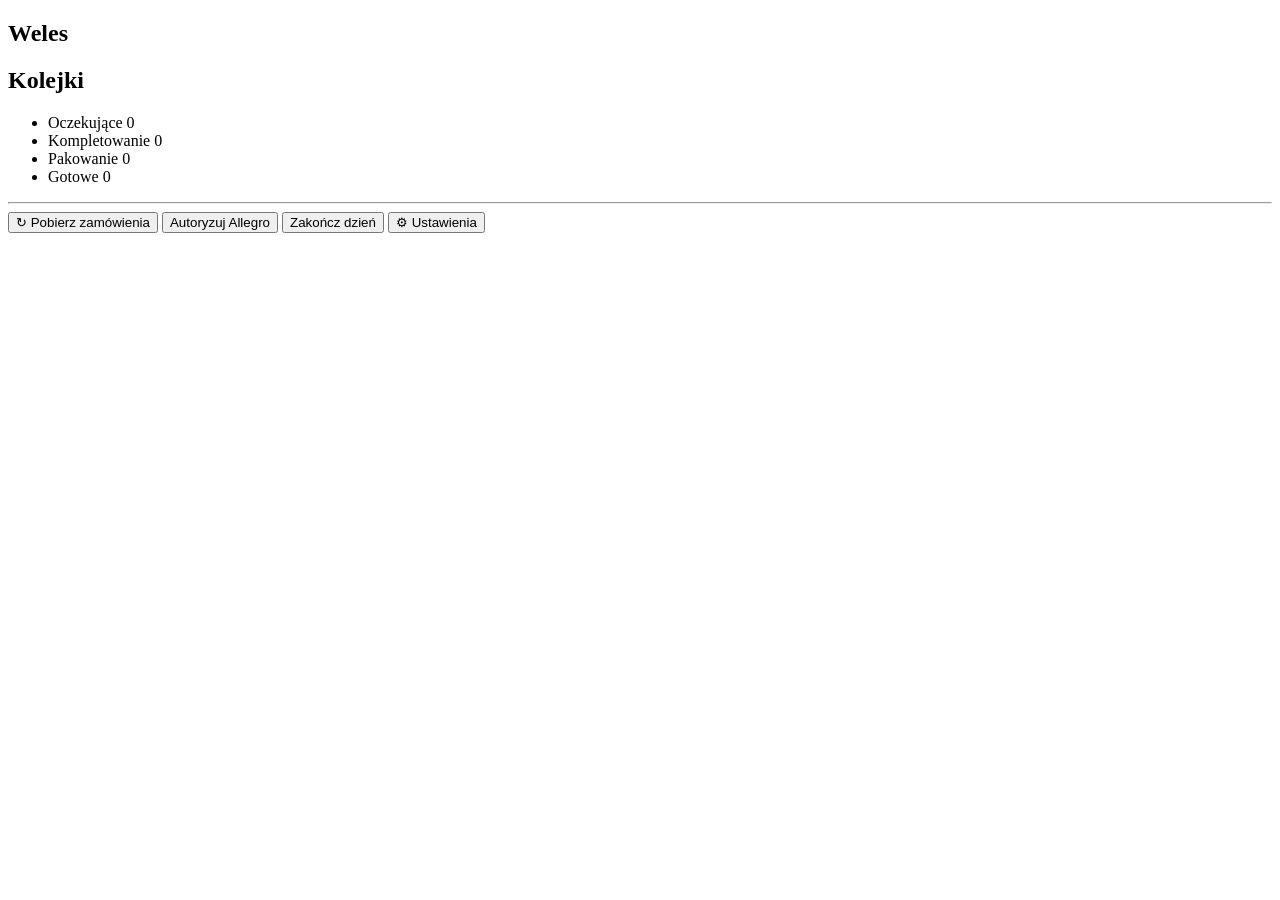
==== frontend/index.html @ 71c0c98d "Add app name (Weles), label creation via Allegro shipment management API, and shipping settings - Ap" ====
<!DOCTYPE html>
<html lang="pl">
<head>
  <meta charset="UTF-8" />
  <title>Weles</title>
  <link rel="stylesheet" href="/static/style.css" />
</head>
<body>
  <div id="app">
    <aside id="sidebar">
      <h1 id="app-name">Weles</h1>
      <h2>Kolejki</h2>
      <ul>
        <li class="queue-item active" data-queue="pending">
          Oczekujące <span id="count-pending" class="badge">0</span>
        </li>
        <li class="queue-item" data-queue="picking">
          Kompletowanie <span id="count-picking" class="badge">0</span>
        </li>
        <li class="queue-item" data-queue="packing">
          Pakowanie <span id="count-packing" class="badge">0</span>
        </li>
        <li class="queue-item" data-queue="done">
          Gotowe <span id="count-done" class="badge">0</span>
        </li>
      </ul>
      <hr />
      <button id="btn-sync">↻ Pobierz zamówienia</button>
      <button id="btn-auth">Autoryzuj Allegro</button>
      <button id="btn-zakoncz">Zakończ dzień</button>
      <button id="btn-settings">⚙ Ustawienia</button>
    </aside>

    <main id="content">
      <!-- Filled by app.js -->
    </main>
  </div>


<script src="/static/app.js"></script>
</body>
</html>
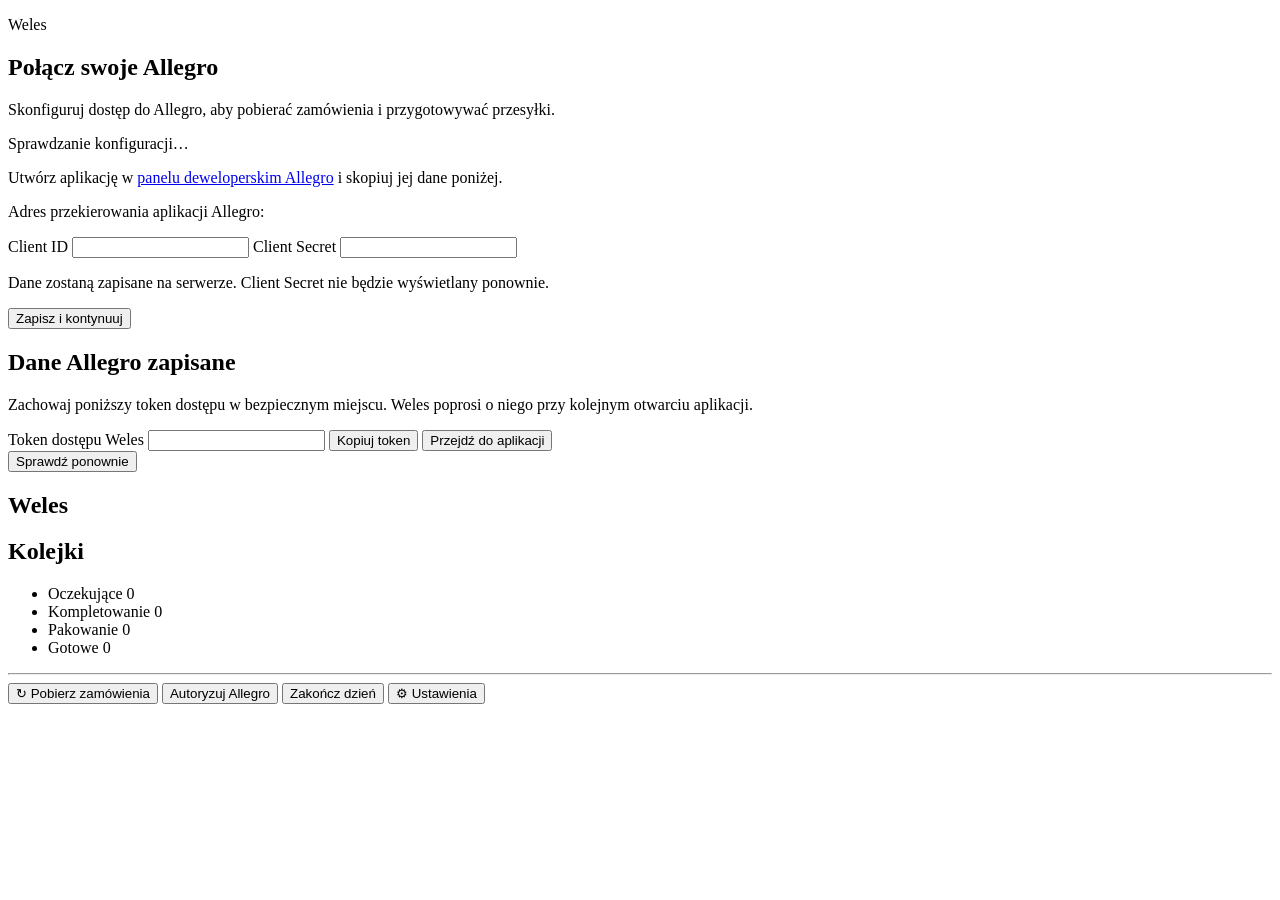
==== commit 6922fc4c: "Add first-run Allegro onboarding with persistent env configuration" ====
--- a/frontend/index.html
+++ b/frontend/index.html
@@ -2,11 +2,45 @@
 <html lang="pl">
 <head>
   <meta charset="UTF-8" />
+  <meta name="viewport" content="width=device-width, initial-scale=1" />
   <title>Weles</title>
   <link rel="stylesheet" href="/static/style.css" />
 </head>
 <body>
-  <div id="app">
+  <section id="setup" class="setup-shell" aria-labelledby="setup-title">
+    <div class="setup-card">
+      <p class="setup-brand">Weles</p>
+      <h1 id="setup-title">Połącz swoje Allegro</h1>
+      <p class="setup-intro">Skonfiguruj dostęp do Allegro, aby pobierać zamówienia i przygotowywać przesyłki.</p>
+      <p id="setup-message" class="setup-message" role="status" aria-live="polite">Sprawdzanie konfiguracji…</p>
+
+      <form id="setup-form" class="hidden">
+        <p class="setup-help">Utwórz aplikację w <a href="https://developer.allegro.pl/" target="_blank" rel="noopener noreferrer">panelu deweloperskim Allegro</a> i skopiuj jej dane poniżej.</p>
+        <p id="setup-environment" class="setup-help"></p>
+        <p class="setup-help">Adres przekierowania aplikacji Allegro:</p>
+        <code id="setup-redirect-uri" class="setup-code"></code>
+        <label for="setup-client-id">Client ID</label>
+        <input id="setup-client-id" name="client_id" type="text" required maxlength="4096" autocomplete="off" spellcheck="false" autocapitalize="none" />
+        <label for="setup-client-secret">Client Secret</label>
+        <input id="setup-client-secret" name="client_secret" type="password" required maxlength="4096" autocomplete="off" spellcheck="false" autocapitalize="none" />
+        <p class="setup-help">Dane zostaną zapisane na serwerze. Client Secret nie będzie wyświetlany ponownie.</p>
+        <button id="setup-submit" class="btn btn-primary" type="submit">Zapisz i kontynuuj</button>
+      </form>
+
+      <div id="setup-success" class="hidden">
+        <h2>Dane Allegro zapisane</h2>
+        <p class="setup-help">Zachowaj poniższy token dostępu w bezpiecznym miejscu. Weles poprosi o niego przy kolejnym otwarciu aplikacji.</p>
+        <label for="setup-access-token">Token dostępu Weles</label>
+        <input id="setup-access-token" type="text" readonly autocomplete="off" spellcheck="false" />
+        <button id="setup-copy-token" class="btn btn-secondary" type="button">Kopiuj token</button>
+        <button id="setup-continue" class="btn btn-primary" type="button">Przejdź do aplikacji</button>
+      </div>
+
+      <button id="setup-retry" class="btn btn-secondary hidden" type="button">Sprawdź ponownie</button>
+    </div>
+  </section>
+
+  <div id="app" class="hidden">
     <aside id="sidebar">
       <h1 id="app-name">Weles</h1>
       <h2>Kolejki</h2>
@@ -36,6 +70,7 @@
     </main>
   </div>
 
+  <div id="state-banner" class="state-banner hidden"></div>
 
 <script src="/static/app.js"></script>
 </body>
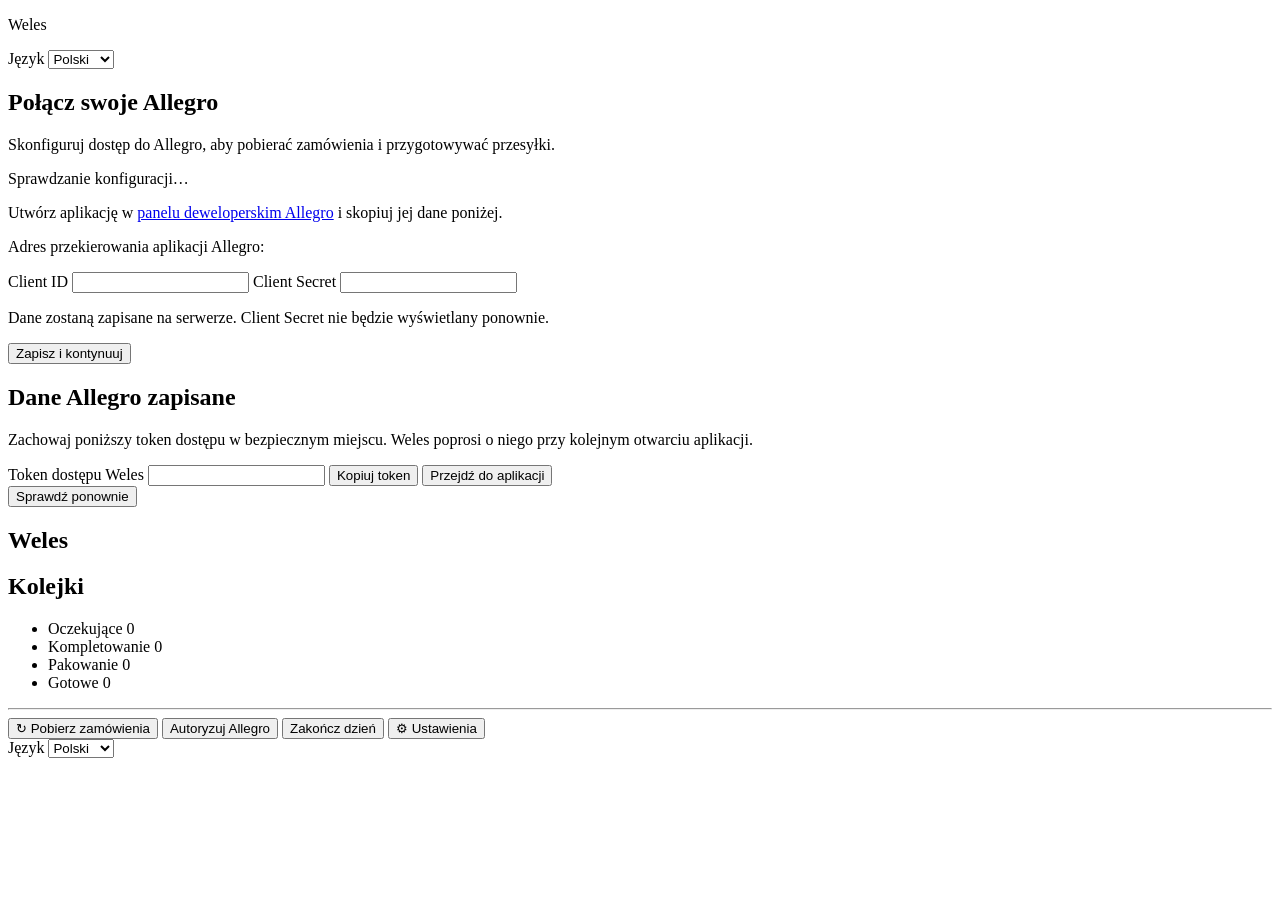
==== commit 50f14b9b: "feat: add Polish-first localization and English language switching" ====
--- a/frontend/index.html
+++ b/frontend/index.html
@@ -10,59 +10,73 @@
   <section id="setup" class="setup-shell" aria-labelledby="setup-title">
     <div class="setup-card">
       <p class="setup-brand">Weles</p>
-      <h1 id="setup-title">Połącz swoje Allegro</h1>
-      <p class="setup-intro">Skonfiguruj dostęp do Allegro, aby pobierać zamówienia i przygotowywać przesyłki.</p>
-      <p id="setup-message" class="setup-message" role="status" aria-live="polite">Sprawdzanie konfiguracji…</p>
+      <div class="lang-switch">
+        <label for="setup-lang" data-i18n="nav.language">Język</label>
+        <select id="setup-lang" class="lang-select" data-lang-select aria-label="Język" data-i18n-aria="nav.language">
+          <option value="pl">Polski</option>
+          <option value="en">English</option>
+        </select>
+      </div>
+      <h1 id="setup-title" data-i18n="setup.title">Połącz swoje Allegro</h1>
+      <p class="setup-intro" data-i18n="setup.intro">Skonfiguruj dostęp do Allegro, aby pobierać zamówienia i przygotowywać przesyłki.</p>
+      <p id="setup-message" class="setup-message" role="status" aria-live="polite" data-i18n="setup.checking">Sprawdzanie konfiguracji…</p>
 
       <form id="setup-form" class="hidden">
-        <p class="setup-help">Utwórz aplikację w <a href="https://developer.allegro.pl/" target="_blank" rel="noopener noreferrer">panelu deweloperskim Allegro</a> i skopiuj jej dane poniżej.</p>
+        <p class="setup-help" data-i18n-html="setup.createAppHtml">Utwórz aplikację w <a href="https://developer.allegro.pl/" target="_blank" rel="noopener noreferrer">panelu deweloperskim Allegro</a> i skopiuj jej dane poniżej.</p>
         <p id="setup-environment" class="setup-help"></p>
-        <p class="setup-help">Adres przekierowania aplikacji Allegro:</p>
+        <p class="setup-help" data-i18n="setup.redirectLabel">Adres przekierowania aplikacji Allegro:</p>
         <code id="setup-redirect-uri" class="setup-code"></code>
         <label for="setup-client-id">Client ID</label>
         <input id="setup-client-id" name="client_id" type="text" required maxlength="4096" autocomplete="off" spellcheck="false" autocapitalize="none" />
         <label for="setup-client-secret">Client Secret</label>
         <input id="setup-client-secret" name="client_secret" type="password" required maxlength="4096" autocomplete="off" spellcheck="false" autocapitalize="none" />
-        <p class="setup-help">Dane zostaną zapisane na serwerze. Client Secret nie będzie wyświetlany ponownie.</p>
-        <button id="setup-submit" class="btn btn-primary" type="submit">Zapisz i kontynuuj</button>
+        <p class="setup-help" data-i18n="setup.saveNote">Dane zostaną zapisane na serwerze. Client Secret nie będzie wyświetlany ponownie.</p>
+        <button id="setup-submit" class="btn btn-primary" type="submit" data-i18n="setup.submit">Zapisz i kontynuuj</button>
       </form>
 
       <div id="setup-success" class="hidden">
-        <h2>Dane Allegro zapisane</h2>
-        <p class="setup-help">Zachowaj poniższy token dostępu w bezpiecznym miejscu. Weles poprosi o niego przy kolejnym otwarciu aplikacji.</p>
-        <label for="setup-access-token">Token dostępu Weles</label>
+        <h2 data-i18n="setup.savedTitle">Dane Allegro zapisane</h2>
+        <p class="setup-help" data-i18n="setup.saveTokenNote">Zachowaj poniższy token dostępu w bezpiecznym miejscu. Weles poprosi o niego przy kolejnym otwarciu aplikacji.</p>
+        <label for="setup-access-token" data-i18n="setup.accessTokenLabel">Token dostępu Weles</label>
         <input id="setup-access-token" type="text" readonly autocomplete="off" spellcheck="false" />
-        <button id="setup-copy-token" class="btn btn-secondary" type="button">Kopiuj token</button>
-        <button id="setup-continue" class="btn btn-primary" type="button">Przejdź do aplikacji</button>
+        <button id="setup-copy-token" class="btn btn-secondary" type="button" data-i18n="setup.copyToken">Kopiuj token</button>
+        <button id="setup-continue" class="btn btn-primary" type="button" data-i18n="setup.continue">Przejdź do aplikacji</button>
       </div>
 
-      <button id="setup-retry" class="btn btn-secondary hidden" type="button">Sprawdź ponownie</button>
+      <button id="setup-retry" class="btn btn-secondary hidden" type="button" data-i18n="setup.retry">Sprawdź ponownie</button>
     </div>
   </section>
 
   <div id="app" class="hidden">
     <aside id="sidebar">
       <h1 id="app-name">Weles</h1>
-      <h2>Kolejki</h2>
+      <h2 data-i18n="nav.queues">Kolejki</h2>
       <ul>
         <li class="queue-item active" data-queue="pending">
-          Oczekujące <span id="count-pending" class="badge">0</span>
+          <span data-i18n="nav.pending">Oczekujące</span> <span id="count-pending" class="badge">0</span>
         </li>
         <li class="queue-item" data-queue="picking">
-          Kompletowanie <span id="count-picking" class="badge">0</span>
+          <span data-i18n="nav.picking">Kompletowanie</span> <span id="count-picking" class="badge">0</span>
         </li>
         <li class="queue-item" data-queue="packing">
-          Pakowanie <span id="count-packing" class="badge">0</span>
+          <span data-i18n="nav.packing">Pakowanie</span> <span id="count-packing" class="badge">0</span>
         </li>
         <li class="queue-item" data-queue="done">
-          Gotowe <span id="count-done" class="badge">0</span>
+          <span data-i18n="nav.done">Gotowe</span> <span id="count-done" class="badge">0</span>
         </li>
       </ul>
       <hr />
-      <button id="btn-sync">↻ Pobierz zamówienia</button>
-      <button id="btn-auth">Autoryzuj Allegro</button>
-      <button id="btn-zakoncz">Zakończ dzień</button>
-      <button id="btn-settings">⚙ Ustawienia</button>
+      <button id="btn-sync">↻ <span data-i18n="nav.sync">Pobierz zamówienia</span></button>
+      <button id="btn-auth" data-i18n="nav.authorizeAllegro">Autoryzuj Allegro</button>
+      <button id="btn-zakoncz"><span data-i18n="nav.endDay">Zakończ dzień</span></button>
+      <button id="btn-settings">⚙ <span data-i18n="nav.settings">Ustawienia</span></button>
+      <div class="lang-switch">
+        <label for="lang-select" data-i18n="nav.language">Język</label>
+        <select id="lang-select" class="lang-select" data-lang-select aria-label="Język" data-i18n-aria="nav.language">
+          <option value="pl">Polski</option>
+          <option value="en">English</option>
+        </select>
+      </div>
     </aside>
 
     <main id="content">
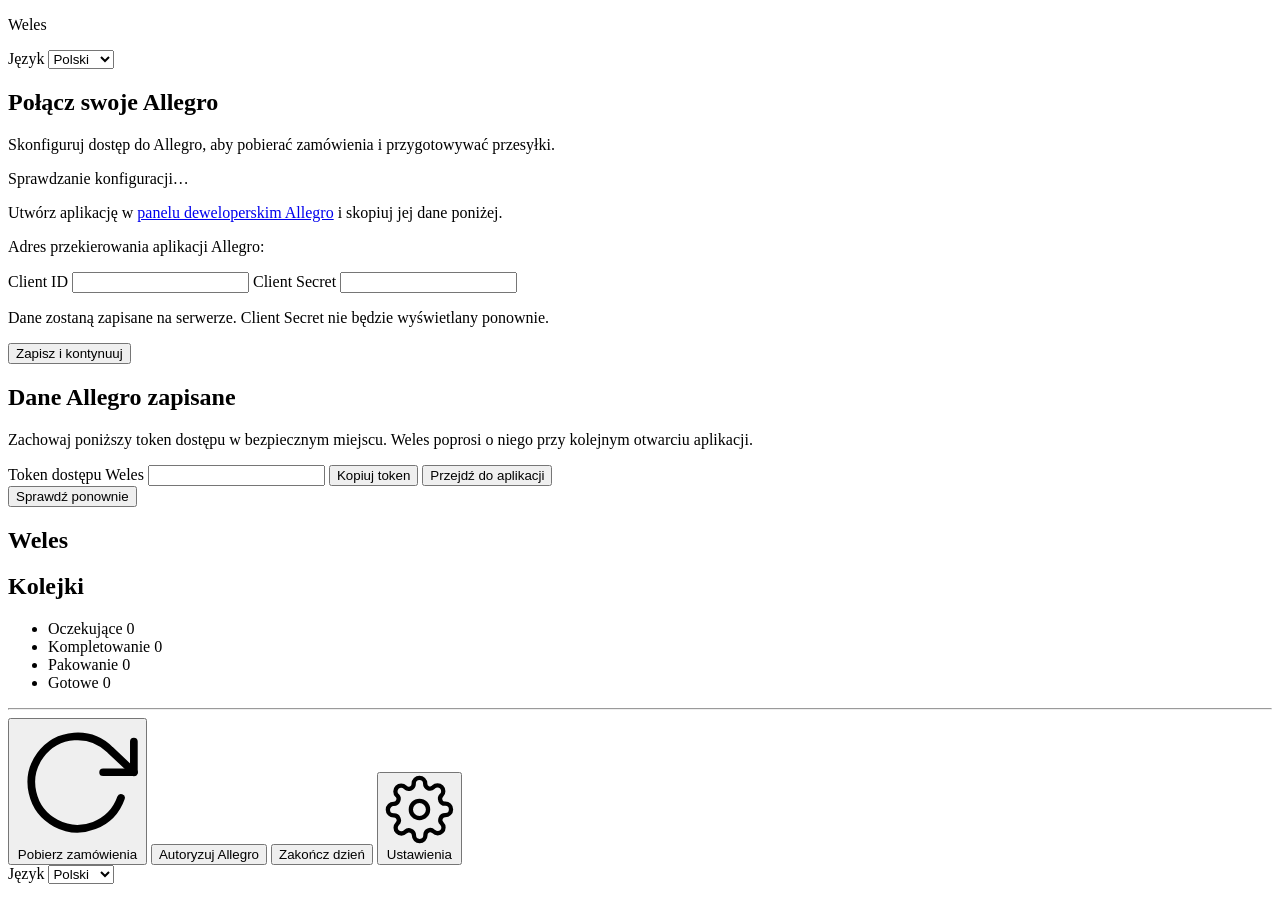
==== commit 7145d4e0: "ui: replace glyph chrome with inline SVG icons, flat status colors Emoji/text glyphs in buttons, ban" ====
--- a/frontend/index.html
+++ b/frontend/index.html
@@ -5,6 +5,7 @@
   <meta name="viewport" content="width=device-width, initial-scale=1" />
   <title>Weles</title>
   <link rel="stylesheet" href="/static/style.css" />
+  <link rel="stylesheet" href="/static/document-editor.css" />
 </head>
 <body>
   <section id="setup" class="setup-shell" aria-labelledby="setup-title">
@@ -66,10 +67,10 @@
         </li>
       </ul>
       <hr />
-      <button id="btn-sync">↻ <span data-i18n="nav.sync">Pobierz zamówienia</span></button>
+      <button id="btn-sync"><svg class="icon" viewBox="0 0 24 24" fill="none" stroke="currentColor" stroke-width="1.5" stroke-linecap="round" stroke-linejoin="round" aria-hidden="true"><polyline points="23 4 23 10 17 10"/><path d="M20.49 15a9 9 0 1 1-2.12-9.36L23 10"/></svg> <span data-i18n="nav.sync">Pobierz zamówienia</span></button>
       <button id="btn-auth" data-i18n="nav.authorizeAllegro">Autoryzuj Allegro</button>
       <button id="btn-zakoncz"><span data-i18n="nav.endDay">Zakończ dzień</span></button>
-      <button id="btn-settings">⚙ <span data-i18n="nav.settings">Ustawienia</span></button>
+      <button id="btn-settings"><svg class="icon" viewBox="0 0 24 24" fill="none" stroke="currentColor" stroke-width="1.5" stroke-linecap="round" stroke-linejoin="round" aria-hidden="true"><circle cx="12" cy="12" r="3"/><path d="M19.4 15a1.65 1.65 0 0 0 .33 1.82l.06.06a2 2 0 0 1 0 2.83 2 2 0 0 1-2.83 0l-.06-.06a1.65 1.65 0 0 0-1.82-.33 1.65 1.65 0 0 0-1 1.51V21a2 2 0 0 1-2 2 2 2 0 0 1-2-2v-.09A1.65 1.65 0 0 0 9 19.4a1.65 1.65 0 0 0-1.82.33l-.06.06a2 2 0 0 1-2.83 0 2 2 0 0 1 0-2.83l.06-.06a1.65 1.65 0 0 0 .33-1.82 1.65 1.65 0 0 0-1.51-1H3a2 2 0 0 1-2-2 2 2 0 0 1 2-2h.09A1.65 1.65 0 0 0 4.6 9a1.65 1.65 0 0 0-.33-1.82l-.06-.06a2 2 0 0 1 0-2.83 2 2 0 0 1 2.83 0l.06.06a1.65 1.65 0 0 0 1.82.33H9a1.65 1.65 0 0 0 1-1.51V3a2 2 0 0 1 2-2 2 2 0 0 1 2 2v.09a1.65 1.65 0 0 0 1 1.51 1.65 1.65 0 0 0 1.82-.33l.06-.06a2 2 0 0 1 2.83 0 2 2 0 0 1 0 2.83l-.06.06a1.65 1.65 0 0 0-.33 1.82V9a1.65 1.65 0 0 0 1.51 1H21a2 2 0 0 1 2 2 2 2 0 0 1-2 2h-.09a1.65 1.65 0 0 0-1.51 1z"/></svg> <span data-i18n="nav.settings">Ustawienia</span></button>
       <div class="lang-switch">
         <label for="lang-select" data-i18n="nav.language">Język</label>
         <select id="lang-select" class="lang-select" data-lang-select aria-label="Język" data-i18n-aria="nav.language">
@@ -82,10 +83,15 @@
     <main id="content">
       <!-- Filled by app.js -->
     </main>
+    <div class="toast-region">
+      <div id="toast-info" class="toast toast-info" role="status" aria-live="polite" aria-atomic="true"></div>
+      <div id="toast-error" class="toast toast-error" role="alert" aria-live="assertive" aria-atomic="true"></div>
+    </div>
   </div>
 
   <div id="state-banner" class="state-banner hidden"></div>
 
 <script src="/static/app.js"></script>
+<script src="/static/document-editor.js"></script>
 </body>
 </html>
